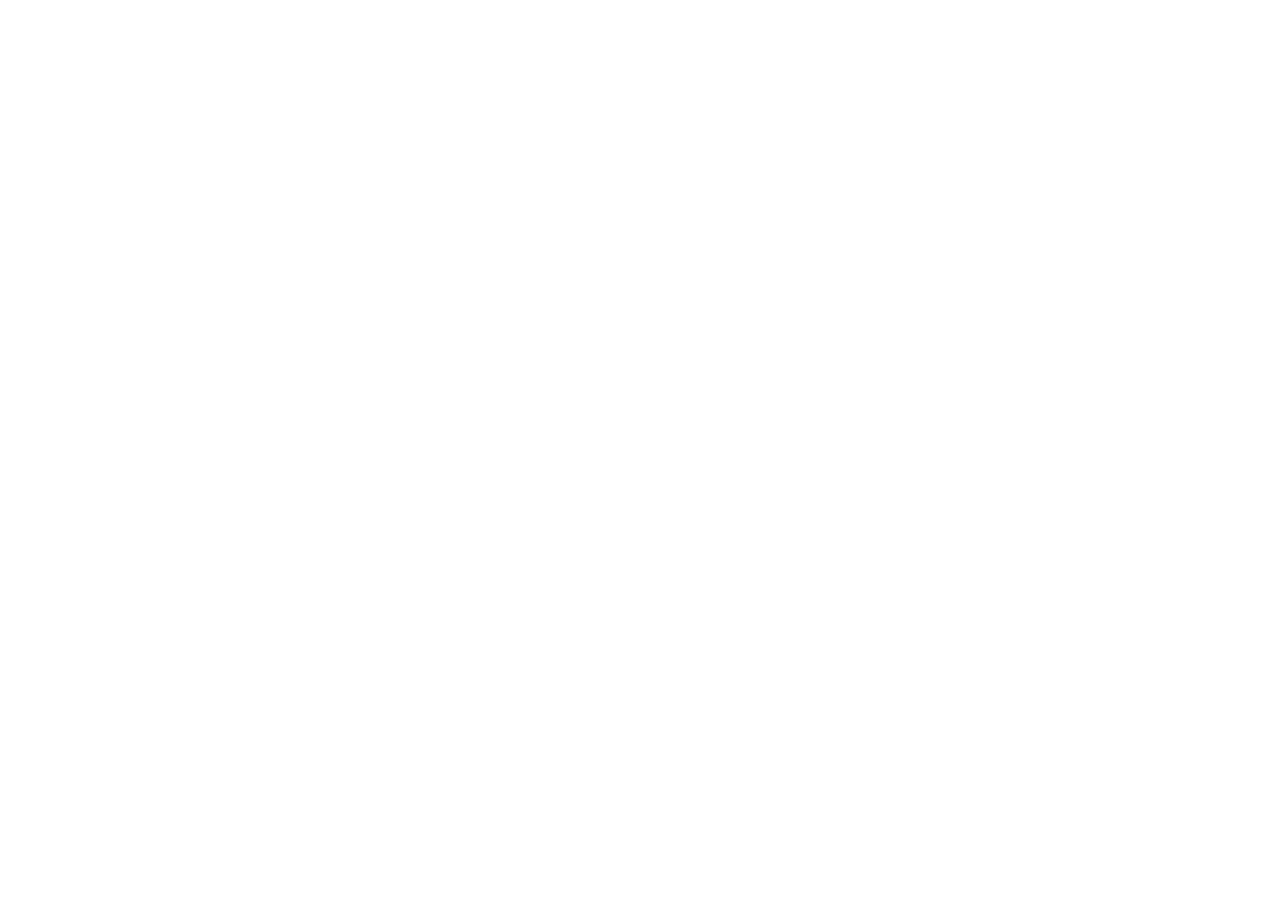
==== index.html @ 98b40f52 "travel app" ====
<!DOCTYPE html>
<html lang="en">
<head>
    <meta charset="UTF-8">
    <meta http-equiv="X-UA-Compatible" content="IE=edge">
    <meta name="viewport" content="width=device-width, initial-scale=1.0">
    <title>Home</title>
</head>
<body>
    
</body>
</html>
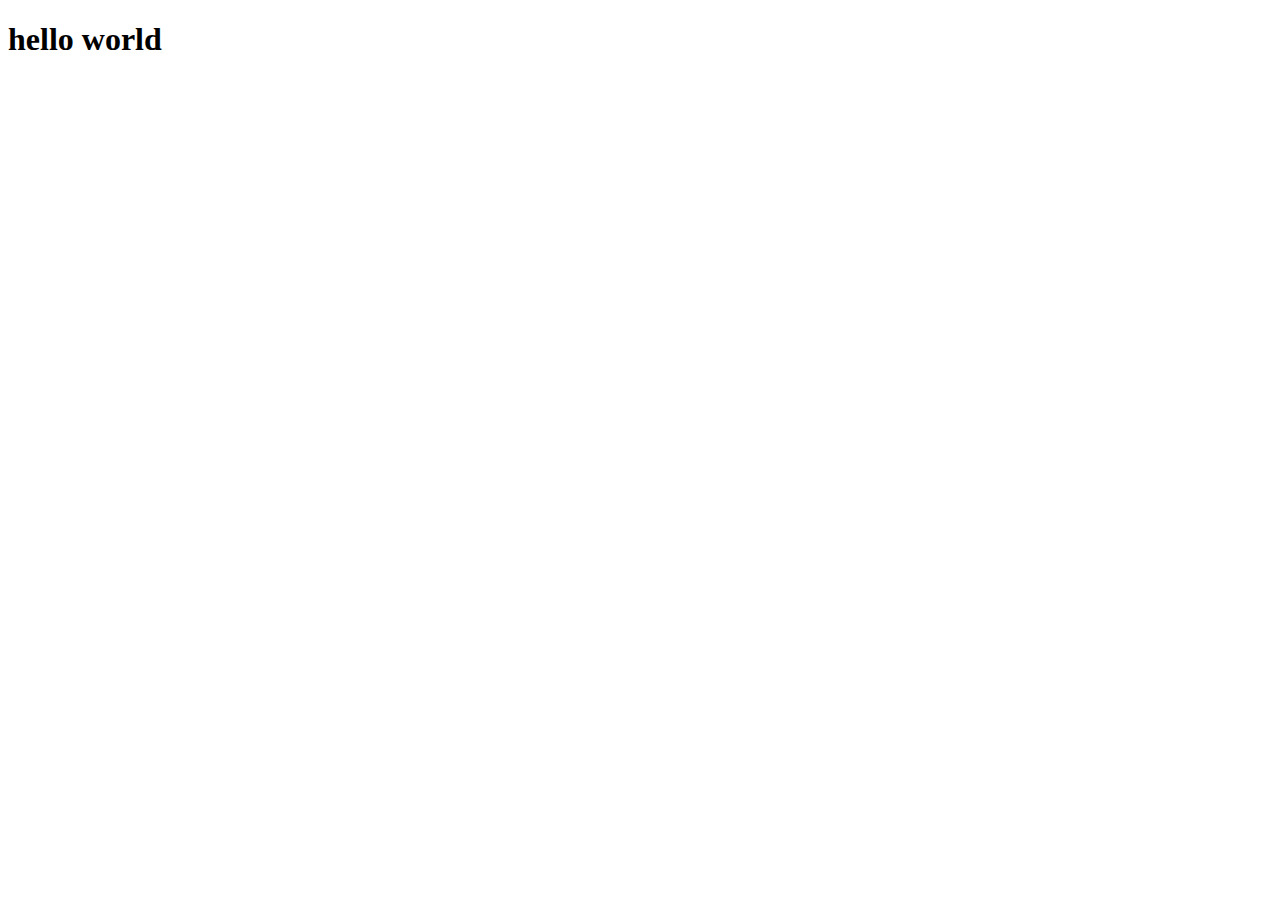
==== commit 9a800573: "travel home changes" ====
--- a/index.html
+++ b/index.html
@@ -7,6 +7,6 @@
     <title>Home</title>
 </head>
 <body>
-    
+    <h1>hello world</h1>
 </body>
 </html>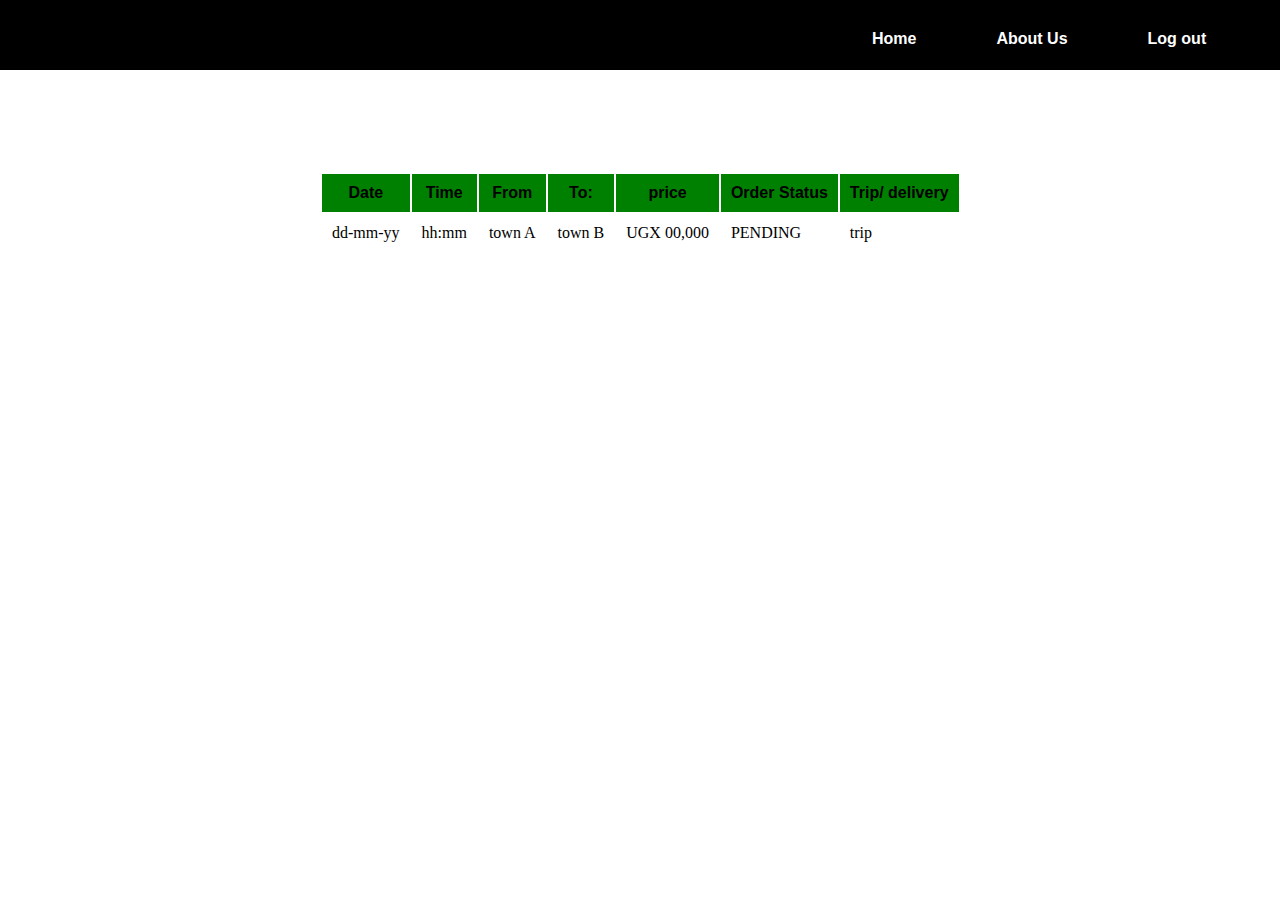
==== commit be3c4cbc: "travel-app" ====
--- a/index.html
+++ b/index.html
@@ -1,12 +1,51 @@
 <!DOCTYPE html>
 <html lang="en">
+
 <head>
     <meta charset="UTF-8">
     <meta http-equiv="X-UA-Compatible" content="IE=edge">
     <meta name="viewport" content="width=device-width, initial-scale=1.0">
+    <link rel="stylesheet" href="home.css">
     <title>Home</title>
 </head>
+
 <body>
-    <h1>hello world</h1>
+    <!-- nav bar -->
+    <nav class="top_nav_bar">
+
+        <div id="logo"></div>            <!--logo-->
+
+        <div class="top_nav_bar">
+            <ul>
+                <li>Home</li>
+                <li>About Us</li>
+                <li>Log out</li>
+            </ul>
+        </div>
+    </nav>
+    <!-- google map api with gps locator function-->
+    <!-- table showing trip and delivery  history logs -->
+    <table>
+        <tr id="top">
+            <th>Date</th>
+            <th>Time</th>
+            <th>From</th>
+            <th>To:</th>
+            <th>price</th>
+            <th>Order Status</th>
+            <th>Trip/ delivery</th>
+        </tr>
+        <tr>
+            <td>dd-mm-yy</td>
+            <td>hh:mm</td>
+            <td>town A</td>
+            <td>town B</td>
+            <td>UGX 00,000</td>
+            <td>PENDING</td>
+            <td>trip</td>
+        </tr>
+    </table>
+    <!-- footer showing quick navigation plus platform access for different vehichels-->
 </body>
+
 </html>--- a/home.css
+++ b/home.css
@@ -0,0 +1,42 @@
+*{
+    margin: 0;
+    padding: 0;
+}
+nav.top_nav_bar{
+    background-color: black;
+    color: white;
+    height: 70px;
+}
+nav ul{
+    display: flex;
+    list-style: none;
+    margin-left: 65%;
+    
+}
+nav ul li{
+    display: flex;
+    margin-top: -10px;
+    padding: 40px;
+    float: left;
+    font-family: 'Gill Sans', 'Gill Sans MT', Calibri, 'Trebuchet MS', sans-serif;
+    font-weight: bolder;
+}
+tr#top {
+    background-color: green;
+    border-radius: 10px;
+    border: none;
+}
+th{ 
+    font-weight: bolder;
+    font-family: 'Lucida Sans', 'Lucida Sans Regular', 'Lucida Grande', 'Lucida Sans Unicode', Geneva, Verdana, sans-serif;
+    
+}
+table{
+    margin-left: 25%;
+    margin-top: 8%;
+}
+th,td{
+    padding: 10px;
+    margin: 0;
+    
+}